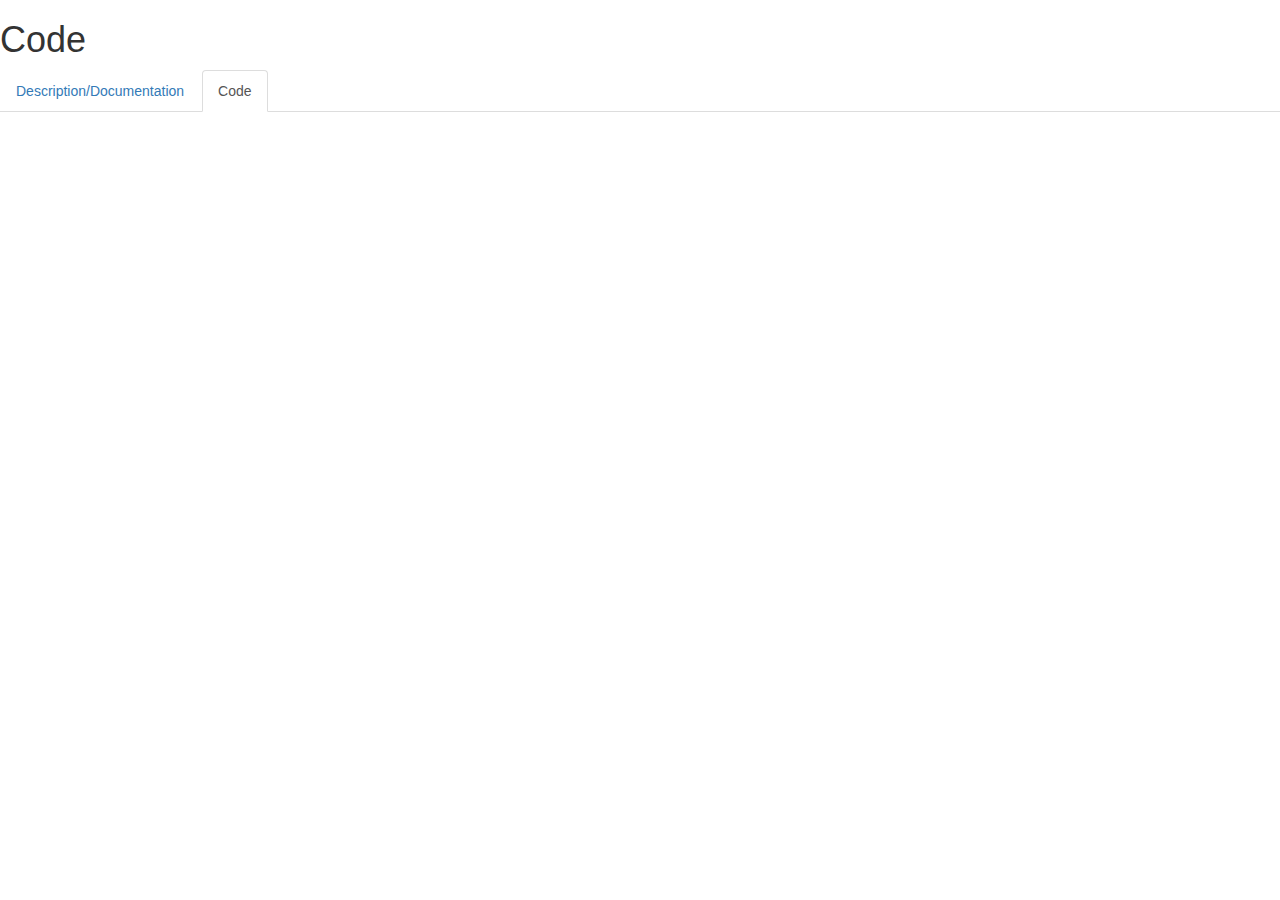
==== code.html @ 90e6fc3e "Added stuff for exploration" ====
<!DOCTYPE html>
<html lang="en">
<head>
	<meta charset="UTF-8">
	<title>Code</title>
<!-- Latest compiled and minified CSS -->
<link rel="stylesheet" href="https://maxcdn.bootstrapcdn.com/bootstrap/3.3.7/css/bootstrap.min.css" integrity="sha384-BVYiiSIFeK1dGmJRAkycuHAHRg32OmUcww7on3RYdg4Va+PmSTsz/K68vbdEjh4u" crossorigin="anonymous">
</head>
<body>
	<h1>Code</h1>
		<ul class = "nav nav-tabs ">
		<li role = "presentation"><a href="index.html">Description/Documentation</a></li>
		<li role= "presentation" class= "active"> <a href="code.html">Code</a></li>
	</ul>
	<style type="text/css">
  .gist {width:500px !important;}
  .gist-file
  .gist-data {max-height: 500px;max-width: 500px;}
</style>
		<script src="https://gist.github.com/ryan-neff/59150d5150a52539f2750103c04289b0.js"></script>
</body>
</html>
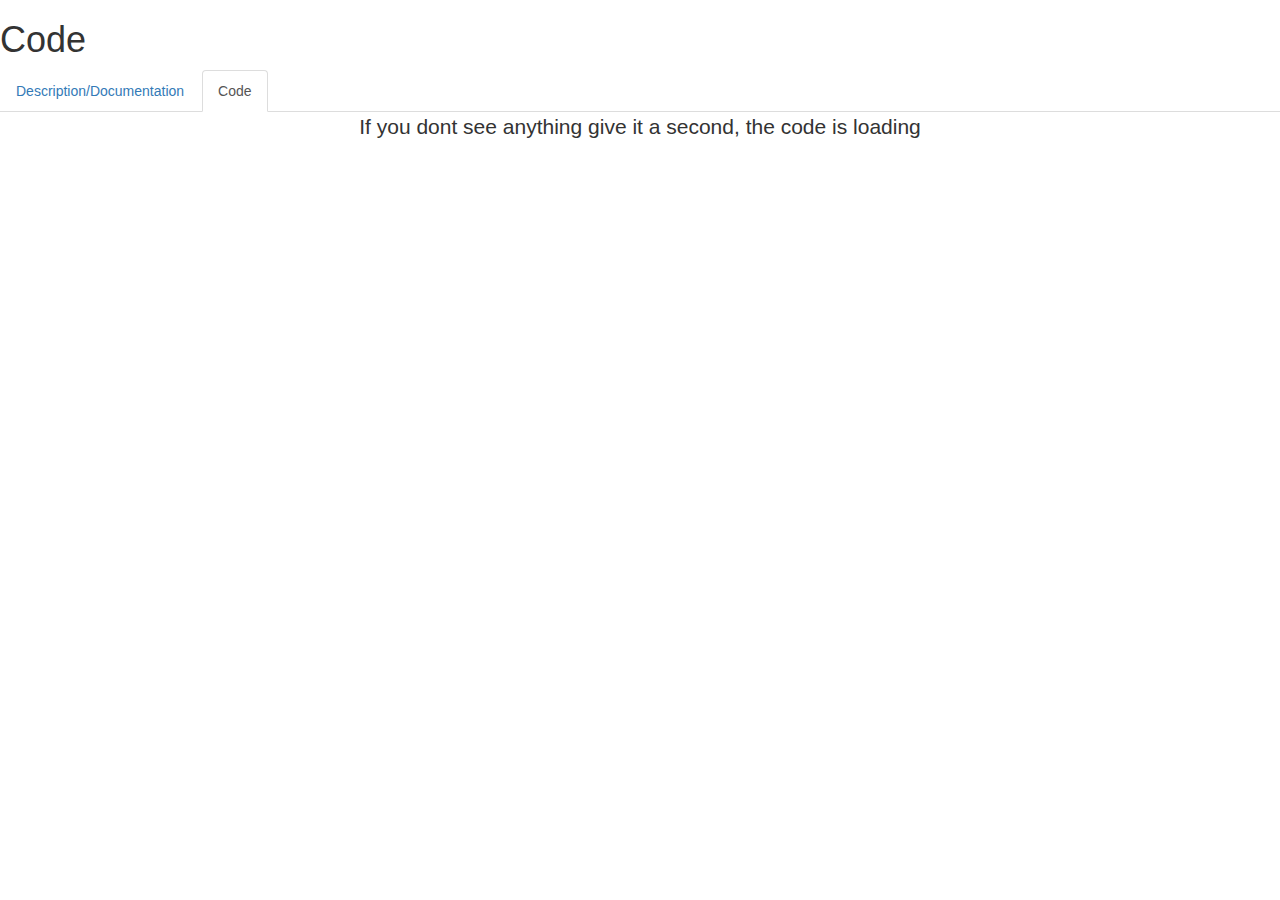
==== commit d91d0d48: "Exploration 1" ====
--- a/code.html
+++ b/code.html
@@ -12,11 +12,7 @@
 		<li role = "presentation"><a href="index.html">Description/Documentation</a></li>
 		<li role= "presentation" class= "active"> <a href="code.html">Code</a></li>
 	</ul>
-	<style type="text/css">
-  .gist {width:500px !important;}
-  .gist-file
-  .gist-data {max-height: 500px;max-width: 500px;}
-</style>
+		<p class="lead text-center">If you dont see anything give it a second, the code is loading</p>
 		<script src="https://gist.github.com/ryan-neff/59150d5150a52539f2750103c04289b0.js"></script>
 </body>
 </html>